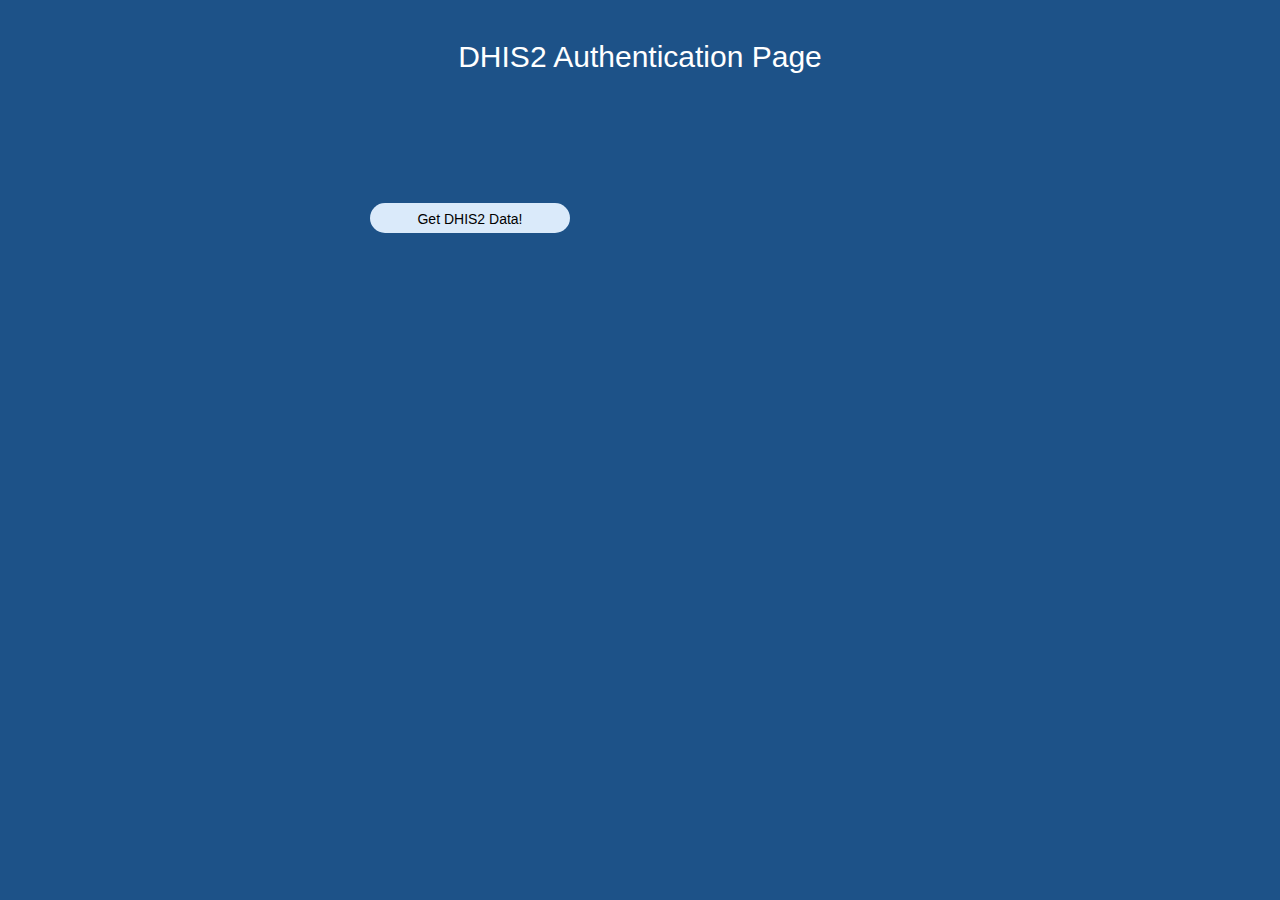
==== csvconnector.html @ 388d9b3f "Update and rename ohspconnector.html to csvconnector.html" ====
<html>
<head>
    <title>CSV Connector</title>
    <meta http-equiv="Cache-Control" content="no-store" />

    <link href="https://maxcdn.bootstrapcdn.com/bootstrap/3.3.6/css/bootstrap.min.css" rel="stylesheet" crossorigin="anonymous">
    <script src="https://ajax.googleapis.com/ajax/libs/jquery/1.11.1/jquery.min.js" type="text/javascript"></script>
    <script src="https://maxcdn.bootstrapcdn.com/bootstrap/3.3.6/js/bootstrap.min.js" crossorigin="anonymous"></script>

    <script src="https://connectors.tableau.com/libs/tableauwdc-2.3.latest.js" type="text/javascript"></script>
    <script src="ohspcsvconnector.js" type="text/javascript"></script>
    <link rel="stylesheet" type="text/css" href="style.css"/> 
</head>

<body>    
    <h2>DHIS2 Authentication Page</h2><br>    
    <div class="login">    
    <form id="login" method="post" action="login.php" onsubmit="return">    
        <button type="button" id="submitButton" class="btn btn-success" >Get DHIS2 Data!</button>
        
    </form>     
</div>    
</body>

</html>
---- style.css ----
body  
{  
    margin: 0;  
    padding: 0;  
    background-color:#1d5288;  
    font-family: 'Arial';  
}  
.login{  
        width: 700px;  
        overflow: hidden;  
        margin: 0 auto;  
        padding: 80px;  
        background: #1d5288; 
          
}  
h2{  
    text-align: center;  
    color: white;  
    padding: 20px;  
}  
label{  
    color: #DAEAFA;  
    font-size: 17px;  
}  
#link{  
    width: 500px;  
    height: 30px;  
    border: none;  
    border-radius: 3px;  
    padding-left: 8px;  
}  
#username{  
    width: 500px;  
    height: 30px;  
    border: none;  
    border-radius: 3px;  
    padding-left: 8px;  
      
}  
#password{  
    width: 500px;  
    height: 30px;  
    border: none;  
    border-radius: 3px;  
    padding-left: 8px;   
  
}  
#submitButton{  
    width: 200px;  
    height: 30px;  
    border: none;  
    border-radius: 17px;   
    color: black;
    background: #DAEAFA;
    font-family: LiberationSansBold, arial;
    align-self: center;
}
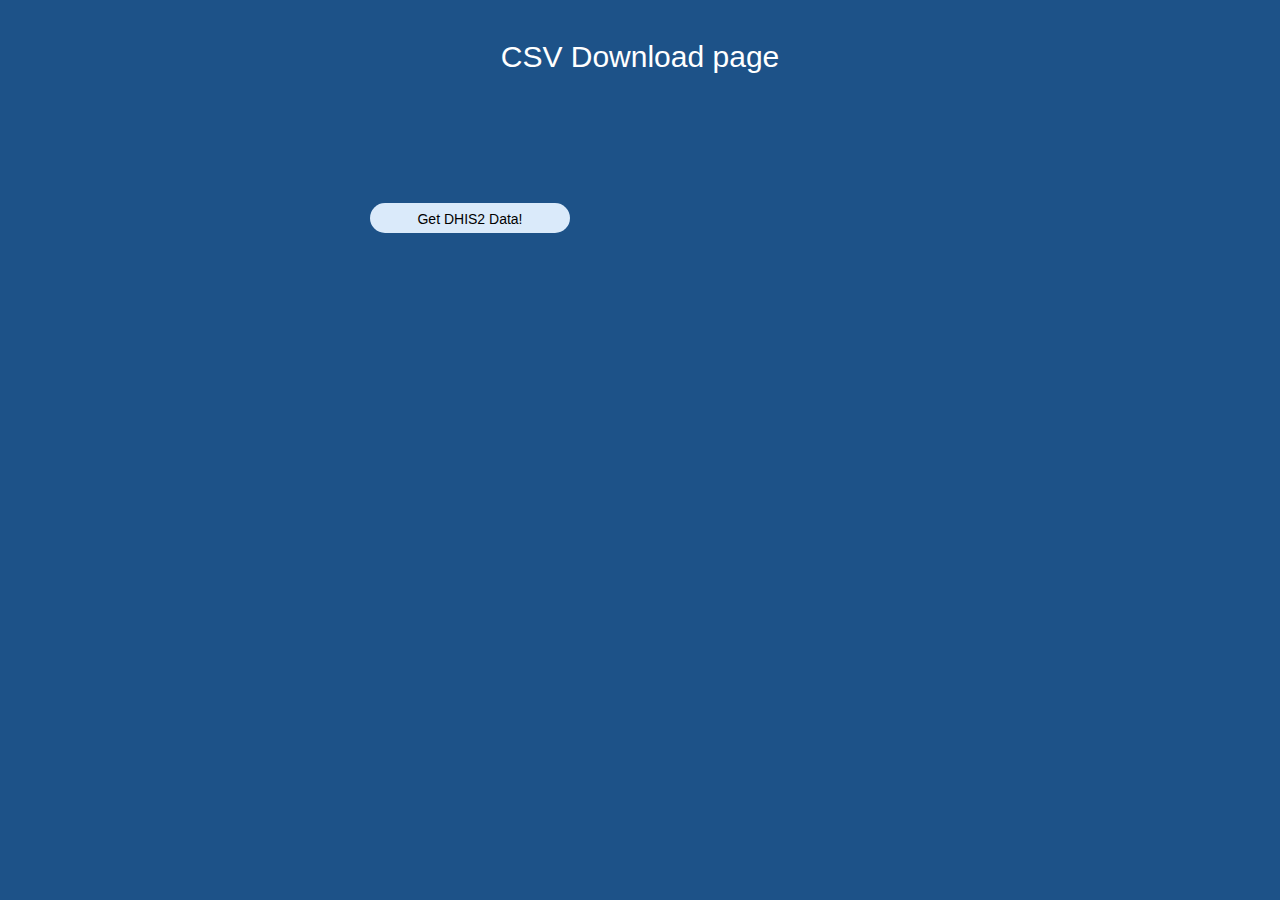
==== commit 5e4a6829: "Update csvconnector.html" ====
--- a/csvconnector.html
+++ b/csvconnector.html
@@ -13,7 +13,7 @@
 </head>
 
 <body>    
-    <h2>DHIS2 Authentication Page</h2><br>    
+    <h2>CSV Download page</h2><br>    
     <div class="login">    
     <form id="login" method="post" action="login.php" onsubmit="return">    
         <button type="button" id="submitButton" class="btn btn-success" >Get DHIS2 Data!</button>
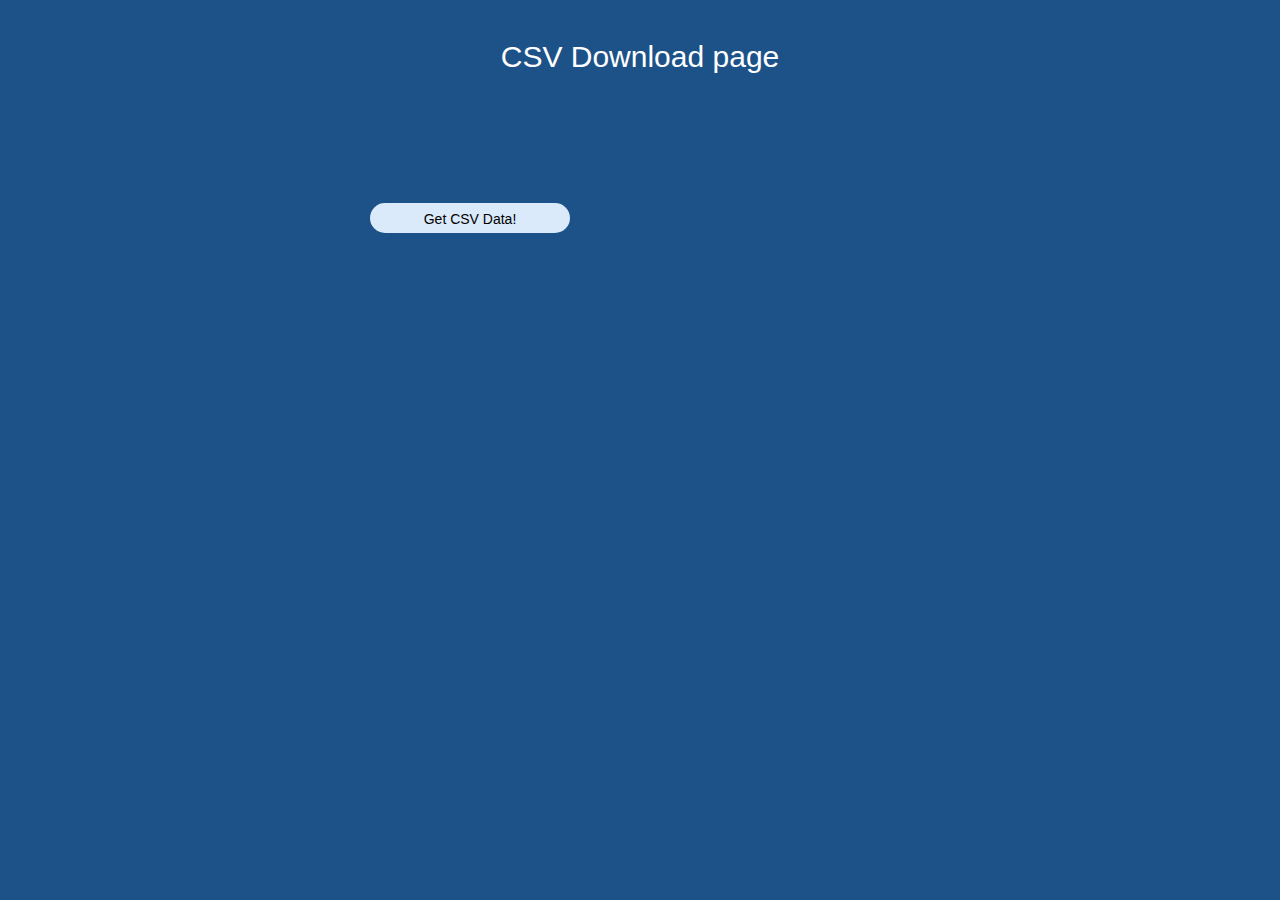
==== commit 063e0562: "Update csvconnector.html" ====
--- a/csvconnector.html
+++ b/csvconnector.html
@@ -8,7 +8,7 @@
     <script src="https://maxcdn.bootstrapcdn.com/bootstrap/3.3.6/js/bootstrap.min.js" crossorigin="anonymous"></script>
 
     <script src="https://connectors.tableau.com/libs/tableauwdc-2.3.latest.js" type="text/javascript"></script>
-    <script src="ohspcsvconnector.js" type="text/javascript"></script>
+    <script src="csvconnector.js" type="text/javascript"></script>
     <link rel="stylesheet" type="text/css" href="style.css"/> 
 </head>
 
@@ -16,7 +16,7 @@
     <h2>CSV Download page</h2><br>    
     <div class="login">    
     <form id="login" method="post" action="login.php" onsubmit="return">    
-        <button type="button" id="submitButton" class="btn btn-success" >Get DHIS2 Data!</button>
+        <button type="button" id="submitButton" class="btn btn-success" >Get CSV Data!</button>
         
     </form>     
 </div>    
